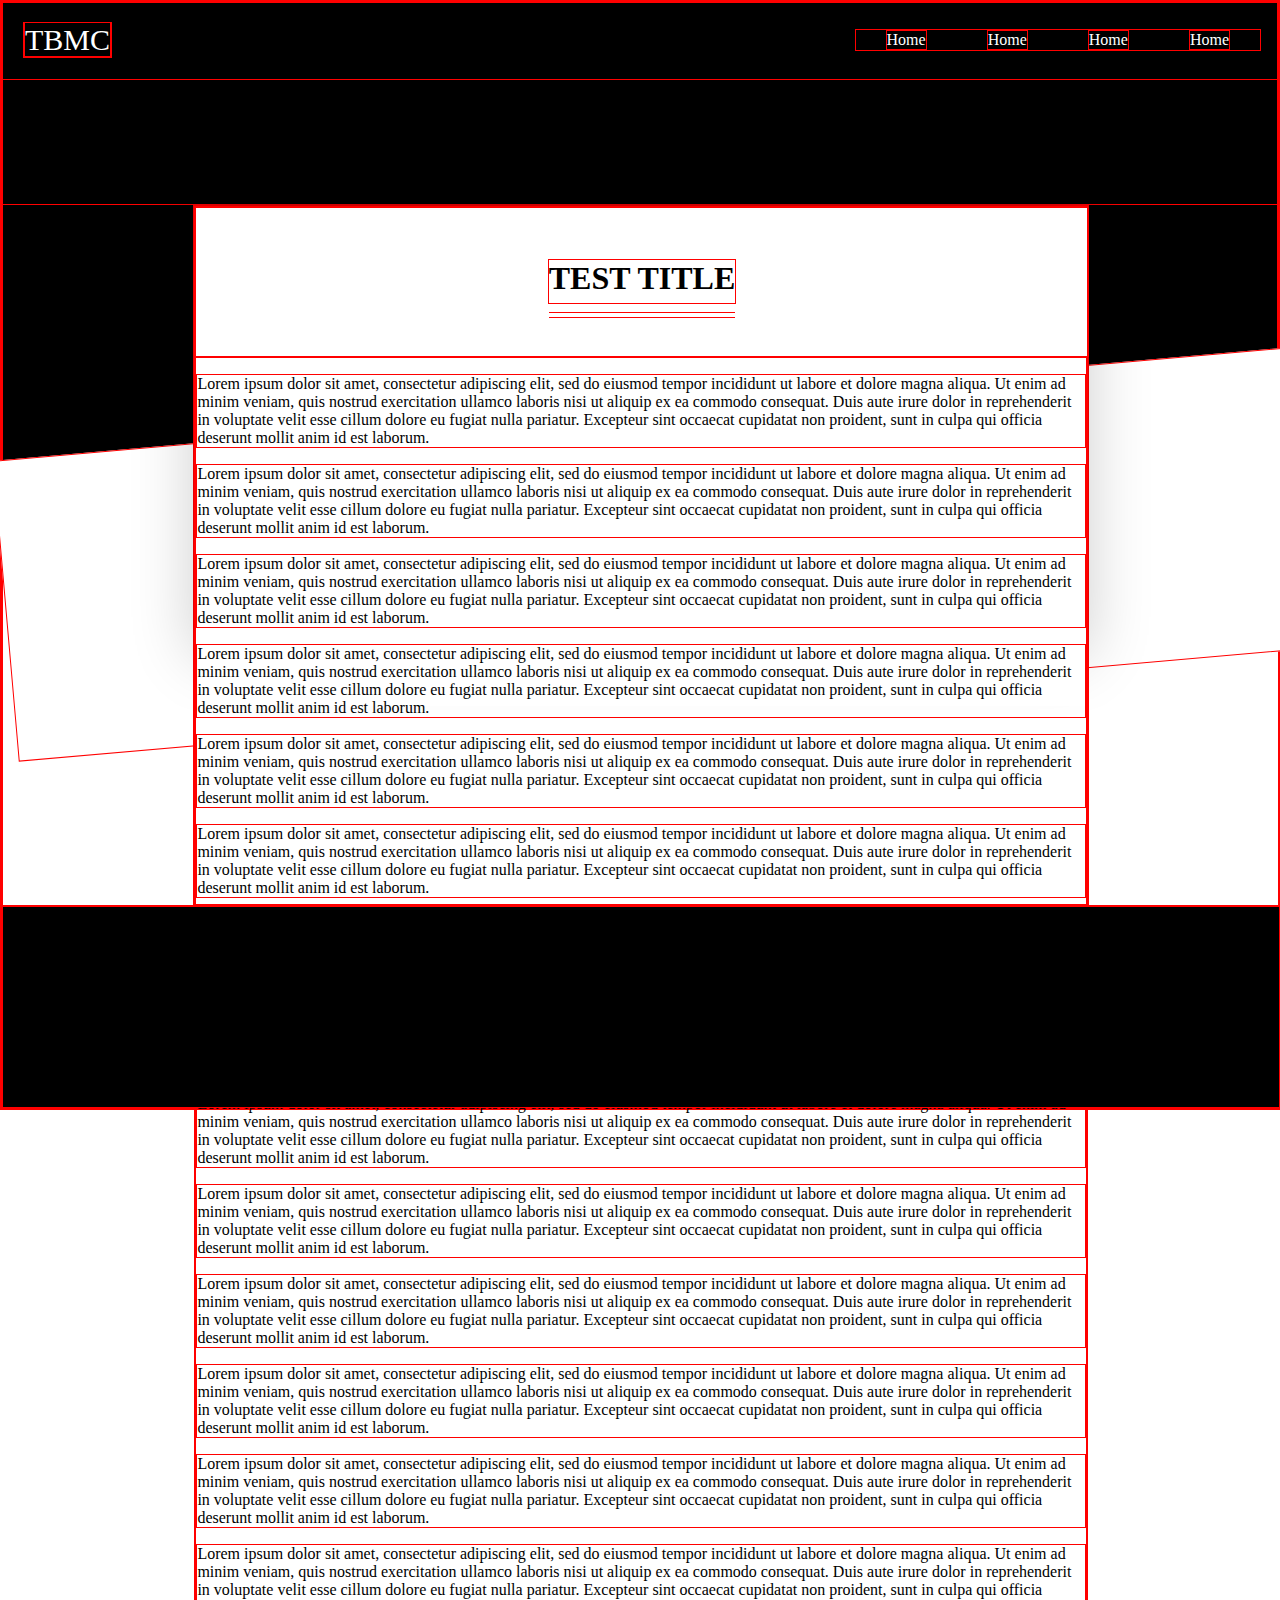
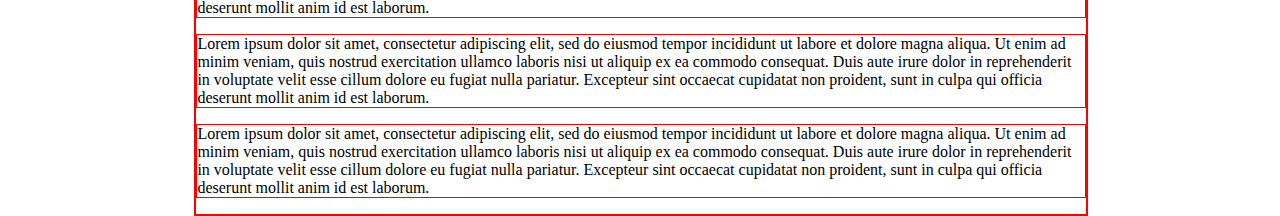
==== index.html @ bfdca611 "testedit" ====
<!DOCTYPE html>
<html lang="en">
<head>
	<meta charset="utf-8">
	<!--[if IE]>
		<script src="http://html5shiv.googlecode.com/svn/trunk/html5.js"></script>
	<![endif]-->

<style>

* {
		border: 1px solid #f00;
}

#body {
	margin: 0;
	overflow-x: hidden;
}

	.background__bg {
		background-color: #000;
		height: 500px;
		color: black;
	}

	.background__bg-overlay {
		background-color: #fff;
		content: '';
		display: block;
		height: 300px;
		top: 400px;
		position: absolute;
		width: calc(100% + 100px);
		transform: rotate(-5deg);
	}

	.header__strip {
		width: 100%;
		min-height: 80px;
		position: absolute;
		z-index: 2;
		top: 0;
		display: flex;
		justify-content: space-between;
		align-items: center;
		padding: 5px 20px;
		box-sizing: border-box;
	}

	.header__logo {
	}

	.header__menu {
		display: flex;
		justify-content: space-between;
	}

	.header__menu-item {
		color: #fff;
		margin: 0px 30px;
	}

	.body-wrapper {
		margin-top: -300px;
		left: 0;
		width: 100%;
		min-height: 700px;
		display:flex;
		justify-content: center;
	}

	.body-wrapper__container {
		width: 70%;
		position: relative;
	}

	.body-wrapper__container--white {
		background-color: #fff;
	}

	.body-wrapper__container--shadow::before {
		position: relative;
	    display: block;
	    content: '';
	    width:100%;
	    height: 500px;
		box-shadow: 0px -50px 60px rgba(0,0,0,0.2);
	}

	.body-wrapper__container-inner {
	    position: absolute;
	    top: 0;
	    width: 100%;
	    box-sizing: border-box;
	}

	.body-wrapper__titlestrip {
		margin: 0;
		padding: 30px 0px;
		width: 100%;
		display: flex;
		justify-content: center;
	}

	.body-wrapper__titlestrip--invert {
		background-color: #000;
		color: #fff;
	}

	.body-wrapper__titlestrip--underline::after {
		content: '';
		display: block;
		position: relative;
		top: 15px;
		height: 4px;
		width: 100%;
    	margin: 0 auto;
    	/* text-align: center; */
	}

	.body-wrapper__titlestrip--underline::after {
		background-color: #fff;
		border-top: 1px solid #f00;
   		border-bottom: 1px solid #f00;
	}

	.body-wrapper__titlestrip--invert .body-wrapper__titlestrip--underline::after {

		background-color: #000;
		border-top: 1px solid #fff;
   		border-bottom: 1px solid #fff;
    	/* text-align: center; */
	}

	.footer {
		width: 100%;
		min-height: 200px;
		background-color: #000;
		position: relative;
	}

</style>

</head>

<body id="body">

	<div class="background__bg">
		
		<div class="background__bg-overlay"></div>

	</div>

	<div class="header__strip">

		<div class="header__logo">
			<span style="color:white;font-size:30px;">TBMC</span>
		</div>
		
		<div class="header__menu">
			<a class="header__menu-item">Home</a>
			<a class="header__menu-item">Home</a>
			<a class="header__menu-item">Home</a>
			<a class="header__menu-item">Home</a>						
		</div>

	</div>

	<div class="body-wrapper">
		<div class="body-wrapper__container body-wrapper__container--white body-wrapper__container--shadow">
			<div class="body-wrapper__container-inner">
				
				<div class="body-wrapper__titlestrip <!--body-wrapper__titlestrip--invert-->">
					<h1 class="body-wrapper__titlestrip--underline">TEST TITLE</h1>
				</div>
				<div class="">
<p>Lorem ipsum dolor sit amet, consectetur adipiscing elit, sed do eiusmod tempor incididunt ut labore et dolore magna aliqua. Ut enim ad minim veniam, quis nostrud exercitation ullamco laboris nisi ut aliquip ex ea commodo consequat. Duis aute irure dolor in reprehenderit in voluptate velit esse cillum dolore eu fugiat nulla pariatur. Excepteur sint occaecat cupidatat non proident, sunt in culpa qui officia deserunt mollit anim id est laborum.</p>
<p>Lorem ipsum dolor sit amet, consectetur adipiscing elit, sed do eiusmod tempor incididunt ut labore et dolore magna aliqua. Ut enim ad minim veniam, quis nostrud exercitation ullamco laboris nisi ut aliquip ex ea commodo consequat. Duis aute irure dolor in reprehenderit in voluptate velit esse cillum dolore eu fugiat nulla pariatur. Excepteur sint occaecat cupidatat non proident, sunt in culpa qui officia deserunt mollit anim id est laborum.</p>
<p>Lorem ipsum dolor sit amet, consectetur adipiscing elit, sed do eiusmod tempor incididunt ut labore et dolore magna aliqua. Ut enim ad minim veniam, quis nostrud exercitation ullamco laboris nisi ut aliquip ex ea commodo consequat. Duis aute irure dolor in reprehenderit in voluptate velit esse cillum dolore eu fugiat nulla pariatur. Excepteur sint occaecat cupidatat non proident, sunt in culpa qui officia deserunt mollit anim id est laborum.</p>
<p>Lorem ipsum dolor sit amet, consectetur adipiscing elit, sed do eiusmod tempor incididunt ut labore et dolore magna aliqua. Ut enim ad minim veniam, quis nostrud exercitation ullamco laboris nisi ut aliquip ex ea commodo consequat. Duis aute irure dolor in reprehenderit in voluptate velit esse cillum dolore eu fugiat nulla pariatur. Excepteur sint occaecat cupidatat non proident, sunt in culpa qui officia deserunt mollit anim id est laborum.</p>
<p>Lorem ipsum dolor sit amet, consectetur adipiscing elit, sed do eiusmod tempor incididunt ut labore et dolore magna aliqua. Ut enim ad minim veniam, quis nostrud exercitation ullamco laboris nisi ut aliquip ex ea commodo consequat. Duis aute irure dolor in reprehenderit in voluptate velit esse cillum dolore eu fugiat nulla pariatur. Excepteur sint occaecat cupidatat non proident, sunt in culpa qui officia deserunt mollit anim id est laborum.</p>
<p>Lorem ipsum dolor sit amet, consectetur adipiscing elit, sed do eiusmod tempor incididunt ut labore et dolore magna aliqua. Ut enim ad minim veniam, quis nostrud exercitation ullamco laboris nisi ut aliquip ex ea commodo consequat. Duis aute irure dolor in reprehenderit in voluptate velit esse cillum dolore eu fugiat nulla pariatur. Excepteur sint occaecat cupidatat non proident, sunt in culpa qui officia deserunt mollit anim id est laborum.</p>
<p>Lorem ipsum dolor sit amet, consectetur adipiscing elit, sed do eiusmod tempor incididunt ut labore et dolore magna aliqua. Ut enim ad minim veniam, quis nostrud exercitation ullamco laboris nisi ut aliquip ex ea commodo consequat. Duis aute irure dolor in reprehenderit in voluptate velit esse cillum dolore eu fugiat nulla pariatur. Excepteur sint occaecat cupidatat non proident, sunt in culpa qui officia deserunt mollit anim id est laborum.</p>
<p>Lorem ipsum dolor sit amet, consectetur adipiscing elit, sed do eiusmod tempor incididunt ut labore et dolore magna aliqua. Ut enim ad minim veniam, quis nostrud exercitation ullamco laboris nisi ut aliquip ex ea commodo consequat. Duis aute irure dolor in reprehenderit in voluptate velit esse cillum dolore eu fugiat nulla pariatur. Excepteur sint occaecat cupidatat non proident, sunt in culpa qui officia deserunt mollit anim id est laborum.</p>
<p>Lorem ipsum dolor sit amet, consectetur adipiscing elit, sed do eiusmod tempor incididunt ut labore et dolore magna aliqua. Ut enim ad minim veniam, quis nostrud exercitation ullamco laboris nisi ut aliquip ex ea commodo consequat. Duis aute irure dolor in reprehenderit in voluptate velit esse cillum dolore eu fugiat nulla pariatur. Excepteur sint occaecat cupidatat non proident, sunt in culpa qui officia deserunt mollit anim id est laborum.</p>
<p>Lorem ipsum dolor sit amet, consectetur adipiscing elit, sed do eiusmod tempor incididunt ut labore et dolore magna aliqua. Ut enim ad minim veniam, quis nostrud exercitation ullamco laboris nisi ut aliquip ex ea commodo consequat. Duis aute irure dolor in reprehenderit in voluptate velit esse cillum dolore eu fugiat nulla pariatur. Excepteur sint occaecat cupidatat non proident, sunt in culpa qui officia deserunt mollit anim id est laborum.</p>
<p>Lorem ipsum dolor sit amet, consectetur adipiscing elit, sed do eiusmod tempor incididunt ut labore et dolore magna aliqua. Ut enim ad minim veniam, quis nostrud exercitation ullamco laboris nisi ut aliquip ex ea commodo consequat. Duis aute irure dolor in reprehenderit in voluptate velit esse cillum dolore eu fugiat nulla pariatur. Excepteur sint occaecat cupidatat non proident, sunt in culpa qui officia deserunt mollit anim id est laborum.</p>
<p>Lorem ipsum dolor sit amet, consectetur adipiscing elit, sed do eiusmod tempor incididunt ut labore et dolore magna aliqua. Ut enim ad minim veniam, quis nostrud exercitation ullamco laboris nisi ut aliquip ex ea commodo consequat. Duis aute irure dolor in reprehenderit in voluptate velit esse cillum dolore eu fugiat nulla pariatur. Excepteur sint occaecat cupidatat non proident, sunt in culpa qui officia deserunt mollit anim id est laborum.</p>
<p>Lorem ipsum dolor sit amet, consectetur adipiscing elit, sed do eiusmod tempor incididunt ut labore et dolore magna aliqua. Ut enim ad minim veniam, quis nostrud exercitation ullamco laboris nisi ut aliquip ex ea commodo consequat. Duis aute irure dolor in reprehenderit in voluptate velit esse cillum dolore eu fugiat nulla pariatur. Excepteur sint occaecat cupidatat non proident, sunt in culpa qui officia deserunt mollit anim id est laborum.</p>
<p>Lorem ipsum dolor sit amet, consectetur adipiscing elit, sed do eiusmod tempor incididunt ut labore et dolore magna aliqua. Ut enim ad minim veniam, quis nostrud exercitation ullamco laboris nisi ut aliquip ex ea commodo consequat. Duis aute irure dolor in reprehenderit in voluptate velit esse cillum dolore eu fugiat nulla pariatur. Excepteur sint occaecat cupidatat non proident, sunt in culpa qui officia deserunt mollit anim id est laborum.</p>
<p>Lorem ipsum dolor sit amet, consectetur adipiscing elit, sed do eiusmod tempor incididunt ut labore et dolore magna aliqua. Ut enim ad minim veniam, quis nostrud exercitation ullamco laboris nisi ut aliquip ex ea commodo consequat. Duis aute irure dolor in reprehenderit in voluptate velit esse cillum dolore eu fugiat nulla pariatur. Excepteur sint occaecat cupidatat non proident, sunt in culpa qui officia deserunt mollit anim id est laborum.</p>
<p>Lorem ipsum dolor sit amet, consectetur adipiscing elit, sed do eiusmod tempor incididunt ut labore et dolore magna aliqua. Ut enim ad minim veniam, quis nostrud exercitation ullamco laboris nisi ut aliquip ex ea commodo consequat. Duis aute irure dolor in reprehenderit in voluptate velit esse cillum dolore eu fugiat nulla pariatur. Excepteur sint occaecat cupidatat non proident, sunt in culpa qui officia deserunt mollit anim id est laborum.</p>
				</div>

			</div>
		</div>
	</div>

	<div class="footer">

	</div>

</body>
</html>
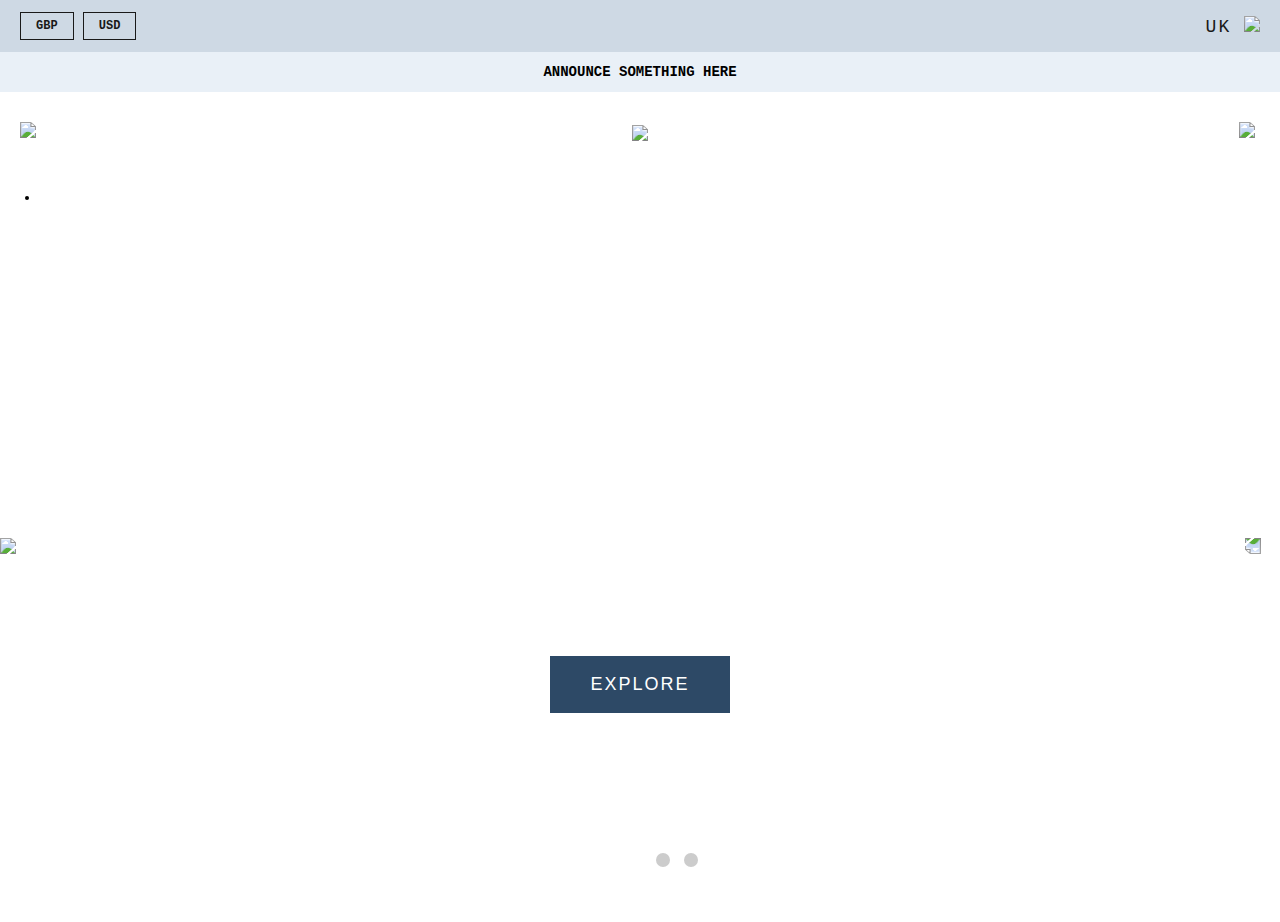
==== commit a58b5974: "finalized" ====
--- a/index.html
+++ b/index.html
@@ -2,203 +2,151 @@
 <html lang="en">
 <head>
 	<meta charset="utf-8">
-	<!--[if IE]>
-		<script src="http://html5shiv.googlecode.com/svn/trunk/html5.js"></script>
-	<![endif]-->
-
-<style>
-
-* {
-		border: 1px solid #f00;
-}
-
-#body {
-	margin: 0;
-	overflow-x: hidden;
-}
-
-	.background__bg {
-		background-color: #000;
-		height: 500px;
-		color: black;
-	}
-
-	.background__bg-overlay {
-		background-color: #fff;
-		content: '';
-		display: block;
-		height: 300px;
-		top: 400px;
-		position: absolute;
-		width: calc(100% + 100px);
-		transform: rotate(-5deg);
-	}
-
-	.header__strip {
-		width: 100%;
-		min-height: 80px;
-		position: absolute;
-		z-index: 2;
-		top: 0;
-		display: flex;
-		justify-content: space-between;
-		align-items: center;
-		padding: 5px 20px;
-		box-sizing: border-box;
-	}
-
-	.header__logo {
-	}
-
-	.header__menu {
-		display: flex;
-		justify-content: space-between;
-	}
-
-	.header__menu-item {
-		color: #fff;
-		margin: 0px 30px;
-	}
-
-	.body-wrapper {
-		margin-top: -300px;
-		left: 0;
-		width: 100%;
-		min-height: 700px;
-		display:flex;
-		justify-content: center;
-	}
-
-	.body-wrapper__container {
-		width: 70%;
-		position: relative;
-	}
-
-	.body-wrapper__container--white {
-		background-color: #fff;
-	}
-
-	.body-wrapper__container--shadow::before {
-		position: relative;
-	    display: block;
-	    content: '';
-	    width:100%;
-	    height: 500px;
-		box-shadow: 0px -50px 60px rgba(0,0,0,0.2);
-	}
-
-	.body-wrapper__container-inner {
-	    position: absolute;
-	    top: 0;
-	    width: 100%;
-	    box-sizing: border-box;
-	}
-
-	.body-wrapper__titlestrip {
-		margin: 0;
-		padding: 30px 0px;
-		width: 100%;
-		display: flex;
-		justify-content: center;
-	}
-
-	.body-wrapper__titlestrip--invert {
-		background-color: #000;
-		color: #fff;
-	}
-
-	.body-wrapper__titlestrip--underline::after {
-		content: '';
-		display: block;
-		position: relative;
-		top: 15px;
-		height: 4px;
-		width: 100%;
-    	margin: 0 auto;
-    	/* text-align: center; */
-	}
-
-	.body-wrapper__titlestrip--underline::after {
-		background-color: #fff;
-		border-top: 1px solid #f00;
-   		border-bottom: 1px solid #f00;
-	}
-
-	.body-wrapper__titlestrip--invert .body-wrapper__titlestrip--underline::after {
-
-		background-color: #000;
-		border-top: 1px solid #fff;
-   		border-bottom: 1px solid #fff;
-    	/* text-align: center; */
-	}
-
-	.footer {
-		width: 100%;
-		min-height: 200px;
-		background-color: #000;
-		position: relative;
-	}
-
-</style>
+	<title>HTML5 boilerplate – all you really need…</title>
+	<link rel="stylesheet" href="reset.css" type="text/css">
+	<link rel="stylesheet" href="style.css" type="text/css">
 
 </head>
 
-<body id="body">
-
-	<div class="background__bg">
-		
-		<div class="background__bg-overlay"></div>
-
+<body>
+<!-- TOP STRIP INFO -->
+	<header>
+		<div class="header__curr-select">
+			<span>GBP</span>
+			<span>USD</span>
+		</div>
+		<div class="header__announce">
+			Announce something here
+		</div>
+		<div class="header__lang-select">
+			UK <img src="./ico/down.svg" class="header__lang-select--down">
+		</div>
+	</header>
+	<div class="header-strip-mb-sub">
+		Announce something here
 	</div>
-
-	<div class="header__strip">
-
-		<div class="header__logo">
-			<span style="color:white;font-size:30px;">TBMC</span>
+<!-- NAVIGATION -->
+	<nav class="hovernav">
+		<div class="nav__burger show-on-sm">
+			<img src="./mob/elem/ic_drawer.svg">
 		</div>
-		
-		<div class="header__menu">
-			<a class="header__menu-item">Home</a>
-			<a class="header__menu-item">Home</a>
-			<a class="header__menu-item">Home</a>
-			<a class="header__menu-item">Home</a>						
+		<div class="nav__logo">
+			<img src="./img/large.svg">
 		</div>
-
-	</div>
-
-	<div class="body-wrapper">
-		<div class="body-wrapper__container body-wrapper__container--white body-wrapper__container--shadow">
-			<div class="body-wrapper__container-inner">
-				
-				<div class="body-wrapper__titlestrip <!--body-wrapper__titlestrip--invert-->">
-					<h1 class="body-wrapper__titlestrip--underline">TEST TITLE</h1>
-				</div>
-				<div class="">
-<p>Lorem ipsum dolor sit amet, consectetur adipiscing elit, sed do eiusmod tempor incididunt ut labore et dolore magna aliqua. Ut enim ad minim veniam, quis nostrud exercitation ullamco laboris nisi ut aliquip ex ea commodo consequat. Duis aute irure dolor in reprehenderit in voluptate velit esse cillum dolore eu fugiat nulla pariatur. Excepteur sint occaecat cupidatat non proident, sunt in culpa qui officia deserunt mollit anim id est laborum.</p>
-<p>Lorem ipsum dolor sit amet, consectetur adipiscing elit, sed do eiusmod tempor incididunt ut labore et dolore magna aliqua. Ut enim ad minim veniam, quis nostrud exercitation ullamco laboris nisi ut aliquip ex ea commodo consequat. Duis aute irure dolor in reprehenderit in voluptate velit esse cillum dolore eu fugiat nulla pariatur. Excepteur sint occaecat cupidatat non proident, sunt in culpa qui officia deserunt mollit anim id est laborum.</p>
-<p>Lorem ipsum dolor sit amet, consectetur adipiscing elit, sed do eiusmod tempor incididunt ut labore et dolore magna aliqua. Ut enim ad minim veniam, quis nostrud exercitation ullamco laboris nisi ut aliquip ex ea commodo consequat. Duis aute irure dolor in reprehenderit in voluptate velit esse cillum dolore eu fugiat nulla pariatur. Excepteur sint occaecat cupidatat non proident, sunt in culpa qui officia deserunt mollit anim id est laborum.</p>
-<p>Lorem ipsum dolor sit amet, consectetur adipiscing elit, sed do eiusmod tempor incididunt ut labore et dolore magna aliqua. Ut enim ad minim veniam, quis nostrud exercitation ullamco laboris nisi ut aliquip ex ea commodo consequat. Duis aute irure dolor in reprehenderit in voluptate velit esse cillum dolore eu fugiat nulla pariatur. Excepteur sint occaecat cupidatat non proident, sunt in culpa qui officia deserunt mollit anim id est laborum.</p>
-<p>Lorem ipsum dolor sit amet, consectetur adipiscing elit, sed do eiusmod tempor incididunt ut labore et dolore magna aliqua. Ut enim ad minim veniam, quis nostrud exercitation ullamco laboris nisi ut aliquip ex ea commodo consequat. Duis aute irure dolor in reprehenderit in voluptate velit esse cillum dolore eu fugiat nulla pariatur. Excepteur sint occaecat cupidatat non proident, sunt in culpa qui officia deserunt mollit anim id est laborum.</p>
-<p>Lorem ipsum dolor sit amet, consectetur adipiscing elit, sed do eiusmod tempor incididunt ut labore et dolore magna aliqua. Ut enim ad minim veniam, quis nostrud exercitation ullamco laboris nisi ut aliquip ex ea commodo consequat. Duis aute irure dolor in reprehenderit in voluptate velit esse cillum dolore eu fugiat nulla pariatur. Excepteur sint occaecat cupidatat non proident, sunt in culpa qui officia deserunt mollit anim id est laborum.</p>
-<p>Lorem ipsum dolor sit amet, consectetur adipiscing elit, sed do eiusmod tempor incididunt ut labore et dolore magna aliqua. Ut enim ad minim veniam, quis nostrud exercitation ullamco laboris nisi ut aliquip ex ea commodo consequat. Duis aute irure dolor in reprehenderit in voluptate velit esse cillum dolore eu fugiat nulla pariatur. Excepteur sint occaecat cupidatat non proident, sunt in culpa qui officia deserunt mollit anim id est laborum.</p>
-<p>Lorem ipsum dolor sit amet, consectetur adipiscing elit, sed do eiusmod tempor incididunt ut labore et dolore magna aliqua. Ut enim ad minim veniam, quis nostrud exercitation ullamco laboris nisi ut aliquip ex ea commodo consequat. Duis aute irure dolor in reprehenderit in voluptate velit esse cillum dolore eu fugiat nulla pariatur. Excepteur sint occaecat cupidatat non proident, sunt in culpa qui officia deserunt mollit anim id est laborum.</p>
-<p>Lorem ipsum dolor sit amet, consectetur adipiscing elit, sed do eiusmod tempor incididunt ut labore et dolore magna aliqua. Ut enim ad minim veniam, quis nostrud exercitation ullamco laboris nisi ut aliquip ex ea commodo consequat. Duis aute irure dolor in reprehenderit in voluptate velit esse cillum dolore eu fugiat nulla pariatur. Excepteur sint occaecat cupidatat non proident, sunt in culpa qui officia deserunt mollit anim id est laborum.</p>
-<p>Lorem ipsum dolor sit amet, consectetur adipiscing elit, sed do eiusmod tempor incididunt ut labore et dolore magna aliqua. Ut enim ad minim veniam, quis nostrud exercitation ullamco laboris nisi ut aliquip ex ea commodo consequat. Duis aute irure dolor in reprehenderit in voluptate velit esse cillum dolore eu fugiat nulla pariatur. Excepteur sint occaecat cupidatat non proident, sunt in culpa qui officia deserunt mollit anim id est laborum.</p>
-<p>Lorem ipsum dolor sit amet, consectetur adipiscing elit, sed do eiusmod tempor incididunt ut labore et dolore magna aliqua. Ut enim ad minim veniam, quis nostrud exercitation ullamco laboris nisi ut aliquip ex ea commodo consequat. Duis aute irure dolor in reprehenderit in voluptate velit esse cillum dolore eu fugiat nulla pariatur. Excepteur sint occaecat cupidatat non proident, sunt in culpa qui officia deserunt mollit anim id est laborum.</p>
-<p>Lorem ipsum dolor sit amet, consectetur adipiscing elit, sed do eiusmod tempor incididunt ut labore et dolore magna aliqua. Ut enim ad minim veniam, quis nostrud exercitation ullamco laboris nisi ut aliquip ex ea commodo consequat. Duis aute irure dolor in reprehenderit in voluptate velit esse cillum dolore eu fugiat nulla pariatur. Excepteur sint occaecat cupidatat non proident, sunt in culpa qui officia deserunt mollit anim id est laborum.</p>
-<p>Lorem ipsum dolor sit amet, consectetur adipiscing elit, sed do eiusmod tempor incididunt ut labore et dolore magna aliqua. Ut enim ad minim veniam, quis nostrud exercitation ullamco laboris nisi ut aliquip ex ea commodo consequat. Duis aute irure dolor in reprehenderit in voluptate velit esse cillum dolore eu fugiat nulla pariatur. Excepteur sint occaecat cupidatat non proident, sunt in culpa qui officia deserunt mollit anim id est laborum.</p>
-<p>Lorem ipsum dolor sit amet, consectetur adipiscing elit, sed do eiusmod tempor incididunt ut labore et dolore magna aliqua. Ut enim ad minim veniam, quis nostrud exercitation ullamco laboris nisi ut aliquip ex ea commodo consequat. Duis aute irure dolor in reprehenderit in voluptate velit esse cillum dolore eu fugiat nulla pariatur. Excepteur sint occaecat cupidatat non proident, sunt in culpa qui officia deserunt mollit anim id est laborum.</p>
-<p>Lorem ipsum dolor sit amet, consectetur adipiscing elit, sed do eiusmod tempor incididunt ut labore et dolore magna aliqua. Ut enim ad minim veniam, quis nostrud exercitation ullamco laboris nisi ut aliquip ex ea commodo consequat. Duis aute irure dolor in reprehenderit in voluptate velit esse cillum dolore eu fugiat nulla pariatur. Excepteur sint occaecat cupidatat non proident, sunt in culpa qui officia deserunt mollit anim id est laborum.</p>
-<p>Lorem ipsum dolor sit amet, consectetur adipiscing elit, sed do eiusmod tempor incididunt ut labore et dolore magna aliqua. Ut enim ad minim veniam, quis nostrud exercitation ullamco laboris nisi ut aliquip ex ea commodo consequat. Duis aute irure dolor in reprehenderit in voluptate velit esse cillum dolore eu fugiat nulla pariatur. Excepteur sint occaecat cupidatat non proident, sunt in culpa qui officia deserunt mollit anim id est laborum.</p>
-				</div>
-
+		<div class="nav__menu hide-on-sm">
+			<ul class="nav__menu-container">
+				<li class="nav__menu-item"><a href="#">Home</a></li>
+				<li class="nav__menu-item"><a href="#">Collections</a></li>
+				<li class="nav__menu-item"><a href="#">Lookbook</a></li>
+				<li class="nav__menu-item"><a href="#">About</a></li>
+			</ul>
+		</div>
+		<div class="nav__dropdown-menu">
+			<div class="nav__dropdown-menu--item">
+				<ul>
+					<li>Collection 1</li>
+					<li>Collection 2</li>
+					<li>Collection 3</li>
+					<li>Collection 4</li>
+				</ul>
+			</div>
+			<div class="nav__dropdown-menu--item">
+				<ul>
+					<li>Collection 1</li>
+					<li>Collection 2</li>
+					<li>Collection 3</li>
+					<li>Collection 4</li>
+				</ul>
+			</div>
+			<div class="nav__dropdown-menu--item">
+				<img src="./img/large.svg">
+			</div>
+			<div class="nav__dropdown-menu--item">
+				<img src="./img/large.svg">
 			</div>
 		</div>
-	</div>
+		<div class="nav__icons">
+			<img class="hide-on-sm" src="./ico/search.svg">
+			<img class="hide-on-sm" src="./ico/profile.svg">
+			<img class="hide-on-sm" src="./ico/heart.svg">
+			<a href="#" class="nav__menu-item--bag"><img src="./ico/bag.svg"></a>
+		</div>
+		<div class="nav__dropdown-bag">
+			<h2 class="title">Your Cart</h2>
+			<div class="divider"></div>
+			<div class="product-flex">
+				<div class="product-img">
+					<img src="./img/large.svg">
+				</div>
+				<div class="product-info">
+					<div class="product-title uniform-small-pad">
+						Product Title
+					</div>
+					<div class="product-title-subtitle">
+						Product Subtitle
+					</div>
+					<div class="product-quantity">
+						- 1 +
+					</div>
+					<div class="product-price">
+						£3.50
+					</div>
+				</div>
+				<div class="remove"><img src="./ico/cancel.svg"></div>
+			</div>
+			<div class="divider"></div>
+			<div class="product-flex">
+				<div class="product-img">
+					<img src="./img/large.svg">
+				</div>
+				<div class="product-info">
+					<div class="product-title uniform-small-pad">
+						Product Title
+					</div>
+					<div class="product-title-subtitle">
+						Product Subtitle
+					</div>
+					<div class="product-quantity">
+						- 1 +
+					</div>
+					<div class="product-price">
+						£60.00
+					</div>
+				</div>
+				<div class="remove"><img src="./ico/cancel.svg"></div>
+			</div>
+			<button class="cart-button button-style flex-center">CHECKOUT</button>
 
-	<div class="footer">
+		</div>
+	</nav>
+<!-- MAIN CAROUSEL SECTION --> 
 
-	</div>
 
+	<main>
+		<div class="carousel">
+		<ul class="carousel__slider-container">
+			<li><div class="spacer"></div></li>
+			<li><div class="spacer"></div></li>
+			<li><div class="spacer"></div></li>
+		</ul>
+		<div class="overlay">
+			<div class="carousel__arrow"><img src="./ico/back.svg"></div>
+			<div class="carousel__content">
+				<h1>Image Slider</h1>
+			<span>Tell us your brand's story through images and videos</span>
+			<button class="flex-center button-style">EXPLORE</button>
+			</div>
+			<div class="carousel__arrow flip-back"><img src="./ico/back.svg"></div>
+			<div class="carousel__controls">
+				<ul>
+					<li class="carousel__controls--button carousel__controls--button-highlighted"></li>
+					<li class="carousel__controls--button"></li>
+					<li class="carousel__controls--button"></li>
+			</div>
+		</div>
+		</div>
+	</main>
+
+<script src="alex.js"></script>
 </body>
 </html>--- a/style.css
+++ b/style.css
@@ -0,0 +1,510 @@
+body {
+	width: 100%;
+	margin: 0 auto;
+	font-family: 'Roboto Mono', monospace;
+}
+
+.uniform-small-pad {
+	padding-bottom: 10px;
+}
+
+.flex-center {
+	display: -webkit-box;
+	display: -ms-flexbox;
+	display: flex;
+	-webkit-box-pack: center;
+	    -ms-flex-pack: center;
+	        justify-content: center;
+	-webkit-box-align: center;
+	    -ms-flex-align: center;
+	        align-items: center;
+}
+ 
+.button-style {
+	background-color: #2d4966;
+	text-transform: uppercase;
+	color: #fff;
+	padding: 18px 40px;
+	font-size: 18px;
+	outline: none;
+	border: none;
+	letter-spacing: 2px;
+	-webkit-transition: 0.1s ease all;
+	-o-transition: 0.1s ease all;
+	transition: 0.1s ease all
+}
+	
+.button-style:hover {
+	background-color: #466f9a;
+
+}
+
+.header-strip-mb-sub {
+	display: none;
+}
+
+header {
+	background-color: #e9f0f7;
+	color: #191919;
+	padding: 15px 80px;
+	height: 22px;
+	overflow: hidden;
+	text-transform: uppercase;
+	display: -webkit-box;
+	display: -ms-flexbox;
+	display: flex;
+	-webkit-box-pack: justify;
+	    -ms-flex-pack: justify;
+	        justify-content: space-between;
+	-webkit-box-align: center;
+	    -ms-flex-align: center;
+	        align-items: center;
+	letter-spacing: 2px;
+}
+
+header .header__curr-select {
+	font-size: 12px;
+	width: 30%;
+}
+
+header .header__curr-select span {
+	border: 1px solid #191919;
+	padding: 6px 15px;
+	font-weight: bold;
+	letter-spacing: 0px;
+}
+
+header .header__announce {
+	font-size: 14px;
+	width: 30%;
+	text-align: center;
+	font-weight: bold;
+}
+
+header .header__lang-select {
+	width: 30%;
+	text-align: right;
+	font-weight: regular;
+	font-size: 18px;
+}
+
+header .header__lang-select--down {
+	width: 15px;
+}
+
+nav {
+	color: #304c68;
+	padding: 30px 80px;
+	display: -webkit-box;
+	display: -ms-flexbox;
+	display: flex;
+	-webkit-box-pack: justify;
+	    -ms-flex-pack: justify;
+	        justify-content: space-between;
+	-webkit-box-align: center;
+	    -ms-flex-align: center;
+	        align-items: center;
+	letter-spacing: 2px;
+}
+
+nav .nav__logo {
+	width: 180px;
+}
+
+nav .nav__menu-container {
+	text-align:center;
+	width: auto;
+}
+
+nav ul.nav__menu-container {
+	 list-style-type: none;
+	 font-weight: bold;
+	 text-transform: uppercase;
+	 font-size: 17px;
+}
+
+nav ul.nav__menu-container li {
+	float: left;
+	padding: 0 50px;
+}
+
+nav ul.nav__menu-container li a {
+	text-decoration: none;
+	color: inherit;
+}
+
+nav .nav__dropdown-menu {
+	position: absolute;
+	display: none;
+	-webkit-box-orient: horizontal;
+	-webkit-box-direction: normal;
+	    -ms-flex-direction: row;
+	        flex-direction: row;
+	-webkit-box-pack: justify;
+	    -ms-flex-pack: justify;
+	        justify-content: space-between;
+	-webkit-box-align: center;
+	    -ms-flex-align: center;
+	        align-items: center;
+	width: 80%;
+	min-height: 200px;
+	background-color: #fff;
+	color: #191919;
+	z-index: 1;
+	top: 170px;
+	padding: 25px;
+	-webkit-box-shadow: 0px 0px 2px rgba(0,0,0,0.4);
+	        box-shadow: 0px 0px 2px rgba(0,0,0,0.4);
+}
+
+nav ul.nav__menu-container li:hover::after {
+    display:block;
+    content: "";
+    position: absolute;
+    top: 155px;
+    z-index: 2;
+	width: 0;
+	height: 0;
+	border-style: solid;
+	border-width: 0 15px 15px 15px;
+	border-color: transparent transparent #fff transparent;
+	-webkit-filter: drop-shadow(0px 0px 2px rgba(0,0,0,0.3));
+	filter: drop-shadow(0px -1px 1px rgba(0,0,0,0.3));
+}
+
+nav .nav__dropdown-menu--item {
+	width: 20%;
+	text-align: center;
+}
+
+nav .nav__dropdown-menu--item img {
+	width: 100%;
+}
+
+nav .nav__dropdown-menu--item li {
+	margin: 25px;
+	font-weight: bold;
+}
+
+nav .nav__icons {
+	width: 180px;
+	text-align:right;
+}
+
+nav .nav__icons img {
+	padding: 0 5px;
+}
+
+
+nav .nav__dropdown-bag {
+	position: absolute;
+	display: none;
+	width: 300px;
+	min-height: 200px;
+	background-color: #fff;
+	color: #191919;
+	z-index: 1;
+	top: 170px;
+	right: 20px;
+	padding: 35px;
+	-webkit-box-shadow: 0px 0px 2px rgba(0,0,0,0.4);
+	        box-shadow: 0px 0px 2px rgba(0,0,0,0.4);
+	letter-spacing: 0px;
+}
+
+nav .nav__dropdown-bag h2.title {
+	font-size: 22px;
+	font-weight: bold;
+}
+
+nav .nav__dropdown-bag .divider {
+	width: 100%;
+	height: 1px;
+	background-color: #eeeeee;
+	margin: 20px 0;
+}
+
+nav .nav__dropdown-bag .product-flex {
+	display: -webkit-box;
+	display: -ms-flexbox;
+	display: flex;
+}
+
+nav .nav__dropdown-bag .product-img {
+	width: 250px;
+	padding-right: 20px;
+}
+
+nav .nav__dropdown-bag .product-img img {
+	width: 100%;
+}
+
+nav .nav__dropdown-bag .product-info {
+	width: 100%;
+}
+
+nav .nav__dropdown-bag .product-title {
+	font-weight: bold;
+}
+
+nav .nav__dropdown-bag .product-title-subtitle {
+	font-size: 12px;
+	color: #b8b8b8;
+}
+
+nav .nav__dropdown-bag .product-quantity {
+	margin: 22px 0;
+	font-size: 18px;
+}
+
+nav .nav__dropdown-bag .product-price {
+	font-size: 22px;
+	font-weight: bold;
+}
+
+nav .nav__dropdown-bag .remove {
+	width: 20px;
+
+}
+
+nav .nav__dropdown-bag .remove img {
+	width: 20px;
+}
+
+nav .nav__dropdown-bag .cart-button {
+	margin-top: 20px;
+	width: 100%;
+}
+
+nav .nav__menu-item--bag:hover::after {
+    display:block;
+    content: "";
+    position: absolute;
+    top: 155px;
+    right: 80px;
+    z-index: 2;
+	width: 0;
+	height: 0;
+	border-style: solid;
+	border-width: 0 15px 15px 15px;
+	border-color: transparent transparent #fff transparent;
+	-webkit-filter: drop-shadow(0px 0px 2px rgba(0,0,0,0.3));
+	filter: drop-shadow(0px -1px 1px rgba(0,0,0,0.3));
+}
+	
+nav .nav__burger {
+	width: 180px;
+}	
+	
+main .carousel {
+	height: 750px;
+    background-position: center;
+    background-repeat: no-repeat;
+    background-size: cover;
+    position: relative;
+	overflow: hidden;
+}
+	
+	main .carousel .overlay {
+		position: absolute;
+		top: 0;
+		left: 0;
+		width: 100%;
+		height: 100%;
+		display: -webkit-box;
+		display: -ms-flexbox;
+		display: flex;
+		-webkit-box-pack: justify;
+		    -ms-flex-pack: justify;
+		        justify-content: space-between;
+		-webkit-box-align: center;
+		    -ms-flex-align: center;
+		        align-items: center;
+		letter-spacing: 2px;
+	}
+
+main .carousel__arrow {
+	width: 35px;
+}
+
+main .carousel__arrow img {
+	width: 35px;
+}
+
+main .carousel__arrow.flip-back img {
+	-webkit-transform: rotate(180deg);
+	    -ms-transform: rotate(180deg);
+	        transform: rotate(180deg);
+}
+
+main .carousel__content {
+	width: 40%;
+    display: -webkit-box;
+    display: -ms-flexbox;
+    display: flex;
+    -webkit-box-align: center;
+        -ms-flex-align: center;
+            align-items: center;
+    -webkit-box-pack: center;
+        -ms-flex-pack: center;
+            justify-content: center;
+    -webkit-box-orient: vertical;
+    -webkit-box-direction: normal;
+        -ms-flex-direction: column;
+            flex-direction: column;
+	color: #fff;
+	text-align: center;
+}
+
+main .carousel__content h1 {
+	font-family: 'Georgia';
+	font-weight: bold;
+	font-size: 65px;
+	text-align: center;
+}
+
+main .carousel__content span {
+	margin: 35px 0;
+	font-size: 18px;
+	text-align: center;
+}
+
+main .carousel__content button {
+	width: 180px;
+}
+
+main .carousel__controls {
+	position: absolute;
+	bottom: 30px;
+	width: calc(100% - 0px);
+	display: -webkit-box;
+	display: -ms-flexbox;
+	display: flex;
+	-webkit-box-pack: center;
+	    -ms-flex-pack: center;
+	        justify-content: center;
+}
+
+main .carousel__controls ul {
+	list-style-type: none;
+	display: -webkit-box;
+	display: -ms-flexbox;
+	display: flex;
+	-webkit-box-align: center;
+	    -ms-flex-align: center;
+	        align-items: center;
+}
+
+main li.carousel__controls--button {
+	width: 14px;
+	height: 14px;
+	border-radius: 100%;
+	background-color: #ccc;
+	float: left;
+	margin: 7px;
+}
+
+main li.carousel__controls--button-highlighted {
+	width: 20px;
+	height: 20px;
+	background-color: #fff;
+}
+	
+	main .carousel ul.carousel__slider-container {
+		display: -webkit-box;
+		display: -ms-flexbox;
+		display: flex;
+		width: 100%;
+		position: absolute;
+		-webkit-transform: translateX(0);
+		    -ms-transform: translateX(0);
+		        transform: translateX(0);
+		-webkit-transition: all 0.5s ease;
+		-o-transition: all 0.5s ease;
+		transition: all 0.5s ease;
+	}
+	
+	main ul.carousel__slider-container li .spacer {
+		width: 100vw;
+		background-color: red;
+		height: 760px;
+		background:url('./img/slider/background.jpg');
+		background-size: cover;
+	}
+	
+	
+	@media (min-width: 1300px){
+		nav .nav__burger {
+			display: none;
+		}
+	}	
+
+@media (max-width: 1300px) {
+
+	header {
+		padding: 15px 20px;
+		background-color: #ced9e4;
+	}
+
+	header .header__curr-select {
+		font-size: 12px;
+		width: 50%;
+	}
+
+	header .header__announce {
+		display: none;
+	}
+	
+	nav {
+		padding: 30px 20px;
+	}
+	
+	nav .nav__logo {
+		display: -webkit-box;
+		display: -ms-flexbox;
+		display: flex;
+		-webkit-box-pack: center;
+		    -ms-flex-pack: center;
+		        justify-content: center;
+	}
+
+	.header-strip-mb-sub {
+		background-color: #e9f0f7;
+		height: 40px;
+		width: 100%;
+		display: -webkit-box;
+		display: -ms-flexbox;
+		display: flex;
+		-webkit-box-align: center;
+		    -ms-flex-align: center;
+		        align-items: center;
+		-webkit-box-pack: center;
+		    -ms-flex-pack: center;
+		        justify-content: center;
+		font-size: 14px;
+		text-align: center;
+		font-weight: bold;
+		text-transform: uppercase;
+	}
+	
+	.hide-on-sm {
+		display: none;
+	}
+	
+	.show-on-sm {
+		display: block;
+	}
+	
+	nav .nav__menu-item--bag:hover::after {
+		top: 185px;
+		right: 24px;
+	}
+
+
+	nav .nav__dropdown-bag {
+		top: 200px;
+		right: 20px;
+		width: 250px;
+	}
+
+}